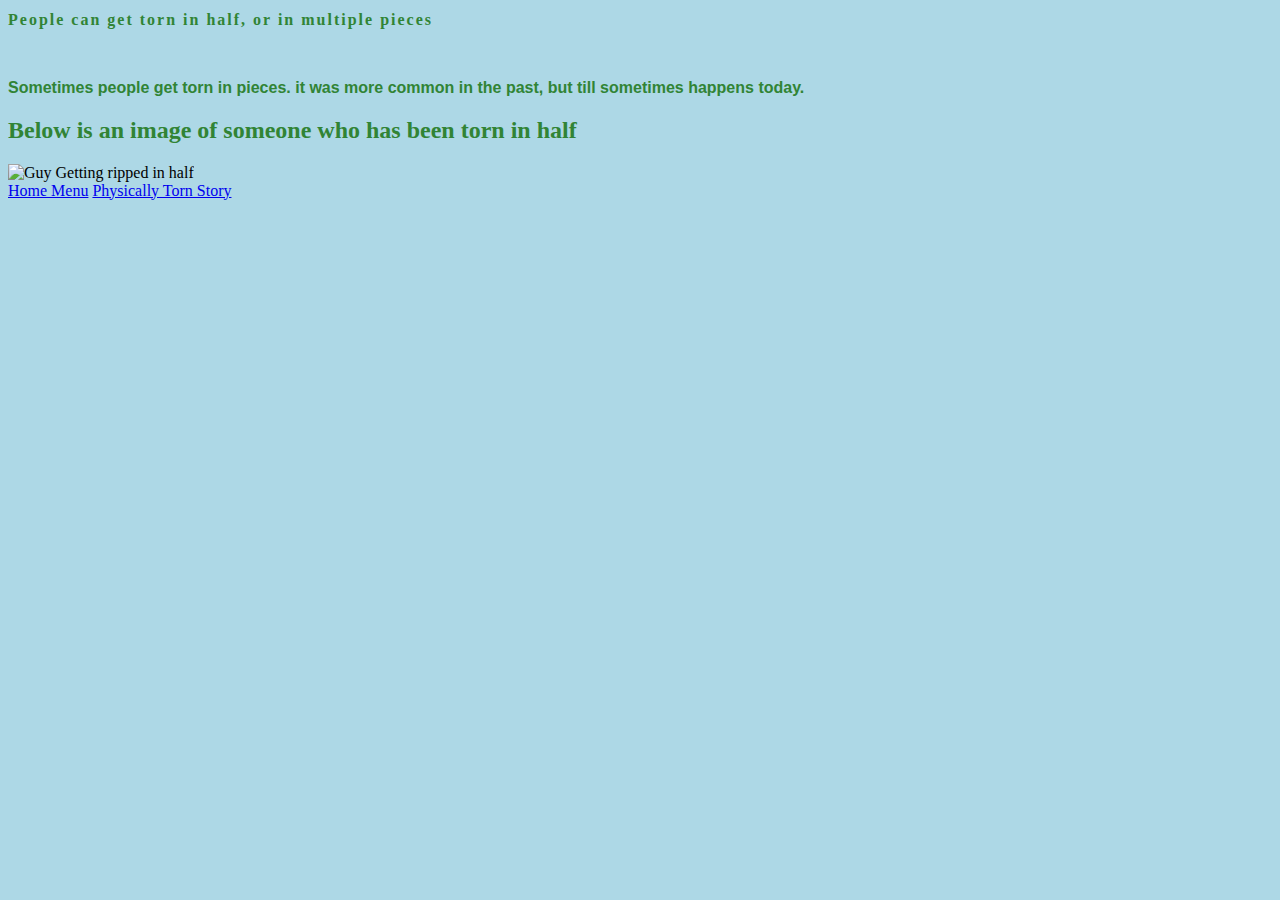
==== 000.html @ 087c0c6e "Done" ====
<!Doctype html>
<html>
<link href="ptornstory.css" type="text/css" rel="stylesheet">

  <body>
    <h1>People can get torn in half, or in multiple pieces</h1>
<div>
    <p> Sometimes people get torn in pieces.

        it was more common in the past, but till sometimes happens today.
        </p>
<h2> Below is an image of someone who has been torn in half</h2>

<img src="https://upload.wikimedia.org/wikipedia/commons/2/28/Dieric_Bouts_013.jpg" alt="Guy Getting ripped in half" height="500" width="1000">
</div>

<nav>
  <a href="index.html"> Home Menu</a>
  <a href="ptornstory.html"> Physically Torn Story</a>
</nav>
</body>
</html>
---- ptornstory.css ----
body
{
background-color:LightBlue
}



#Injuries {
  border-collapse: collapse;
  width: 100%
  }
#Injuries td, #Injuries th {
  border: 12px solid blue;
  padding: 12px;
}
#Injuries th {
  padding-top: 16px;
  padding-bottom: 8px;
  text-align: left;
  background-color: green;
  color: pink;
}

div{
  margin-top: 50px;
}

h1 {
font-family: Georgia, serif;
font-size: 16px;
 font-weight: 700;
word-spacing: 1 px;
color: #318435;
letter-spacing: 2px;

}

p {
  font-family: Impact, Charcoal, sans-serif;

color: #318435;
  font-weight: 700;

}

h2 {

  text-align: center
  text-decoration: underline rgb(68, 68, 68);
  color: #318435;
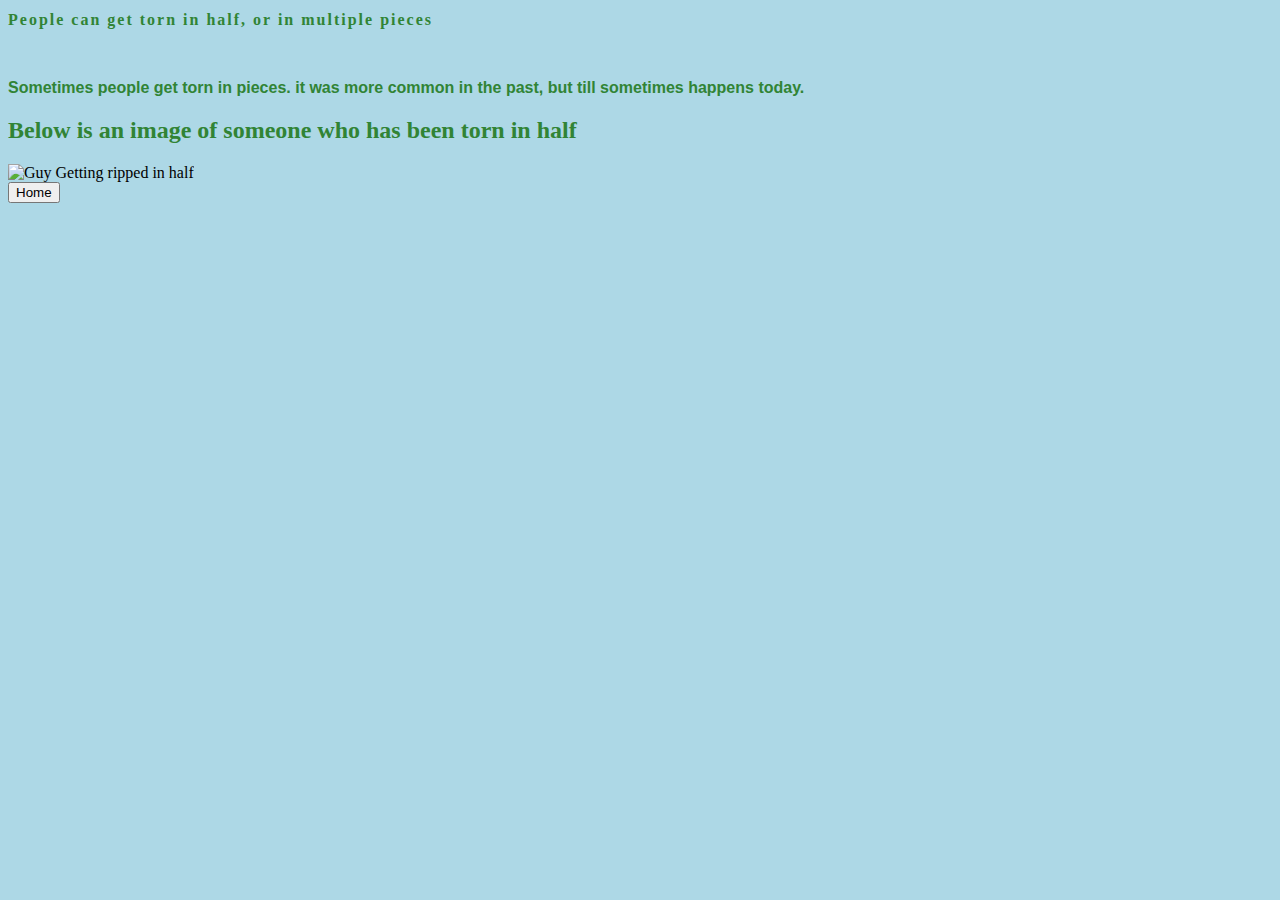
==== commit 8d01df99: "Final" ====
--- a/000.html
+++ b/000.html
@@ -13,10 +13,13 @@
 
 <img src="https://upload.wikimedia.org/wikipedia/commons/2/28/Dieric_Bouts_013.jpg" alt="Guy Getting ripped in half" height="500" width="1000">
 </div>
-
-<nav>
-  <a href="index.html"> Home Menu</a>
-  <a href="ptornstory.html"> Physically Torn Story</a>
-</nav>
-</body>
+<html>
+   <head>
+      <title>Title of the document</title>
+   </head>
+   <body>
+      <form action="index.html">
+         <button type="submit">Home</button>
+      </form>
+   </body>
 </html>
